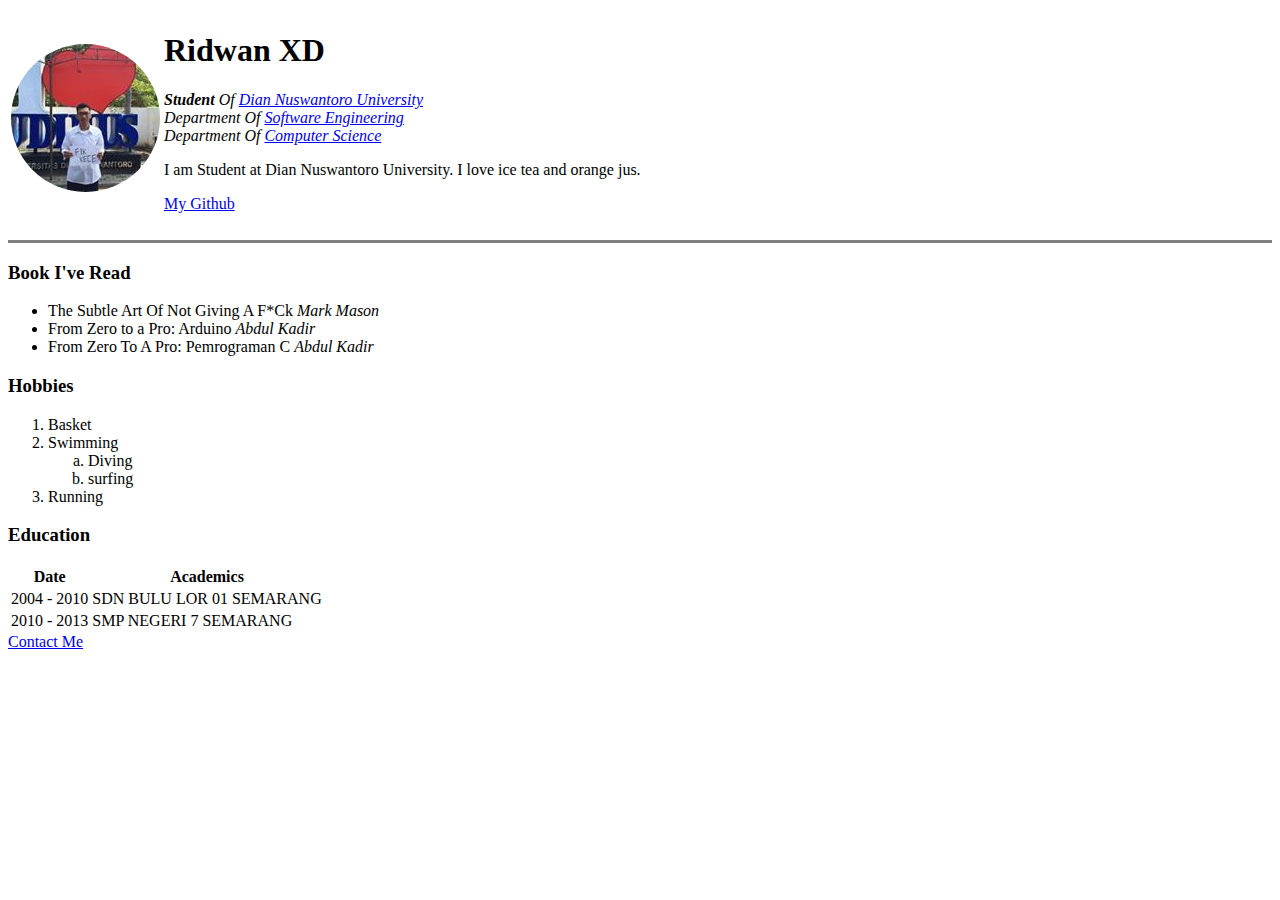
==== HTML - Personal Site/index.html @ 02f3628c "edit book i've read" ====
<!DOCTYPE html>
<!-- language = English -->
<html lang="en">
<head>
    <!-- Standart Encode HTML 5 -->
    <meta charset="UTF-8">
    <!-- Fill context according to device are you use with scale = 1.0  -->
    <meta name="viewport" content="width=device-width, initial-scale=1.0">
    <meta http-equiv="X-UA-Compatible" content="ie=edge">
    <!-- Show in tab browser -->
    <title>My Note</title>
</head>
<!-- Style for rounded img  -->
<style>
    img {
        border-radius: 50%;
    }
</style>
<body>
    <table>
        <tr>
            <td>
                <!-- Tittle in Body -->
                <!-- alt used when src can't access  -->
                <img src="images/profile.jpg" alt="Test">
            </td>
            <td>
                <h1>Ridwan XD</h1>
                <!-- New Paragraf about information University-->
                <p>
                    <!-- Sets paragraf to italic text  -->
                    <em>
                        <strong>Student</strong> Of <a href="https://dinus.ac.id" >Dian Nuswantoro University</a><br>
                        Department Of <a href="https://dinus.ac.id/majors/A11/Teknik-Informatika-S1">Software Engineering</a><br>
                        Department Of <a href="https://dinus.ac.id/faculty/39/computer-science">Computer Science</a>
                        
                    </em>
                </p>
                <!-- New Paragraf about information Myself-->
                <p>
                    I am Student at Dian Nuswantoro University. I love ice tea and orange jus.
                </p>
                <p>
                    <a href="https://github.com/Ridwan22XD">My Github</a>
                </p>
            </td>
        </tr>
    </table>
    
    
    
    
    <!-- Create Horizontal Line -->
    <hr size="3" noshade="true">
    <!-- Sub Title -->
    <h3>Book I've Read</h3>
    <!-- ul sets a unorder list -->
    <ul>
        <li>
            The Subtle Art Of Not Giving A F*Ck <em>Mark Mason</em>
        </li>
        <li>
            From Zero to a Pro: Arduino <em>Abdul Kadir</em>
        </li>
        <li>
            From Zero To A Pro: Pemrograman C <em>Abdul Kadir</em>
        </li>
    </ul>

    <h3>Hobbies</h3>
    <!-- ol sets an orderlist -->
    <ol>
        <li>Basket</li>
        <li>Swimming</li>
        <ol type="a">
            <li>Diving</li>
            <li>surfing</li>
        </ol>
        
        <li>Running</li>
    </ol>

    <h3>Education</h3>
    <table>
        <thead>
            <tr>
                <th>Date</th>
                <th>Academics</th>
            </tr>
        </thead>
        <tbody>
            <tr>
                <td>2004 - 2010</td>
                <td>SDN BULU LOR 01 SEMARANG</td>
            </tr>
            <tr>
                <td>2010 - 2013</td>
                <td>SMP NEGERI 7 SEMARANG</td>
            </tr>
        </tbody>
        <tfoot>

        </tfoot>
    </table>
    

    <!-- Hyperlink to another page with another html in the same folder -->
    <a href="contact.html">Contact Me</a>

    
    

    
</body>
</html>
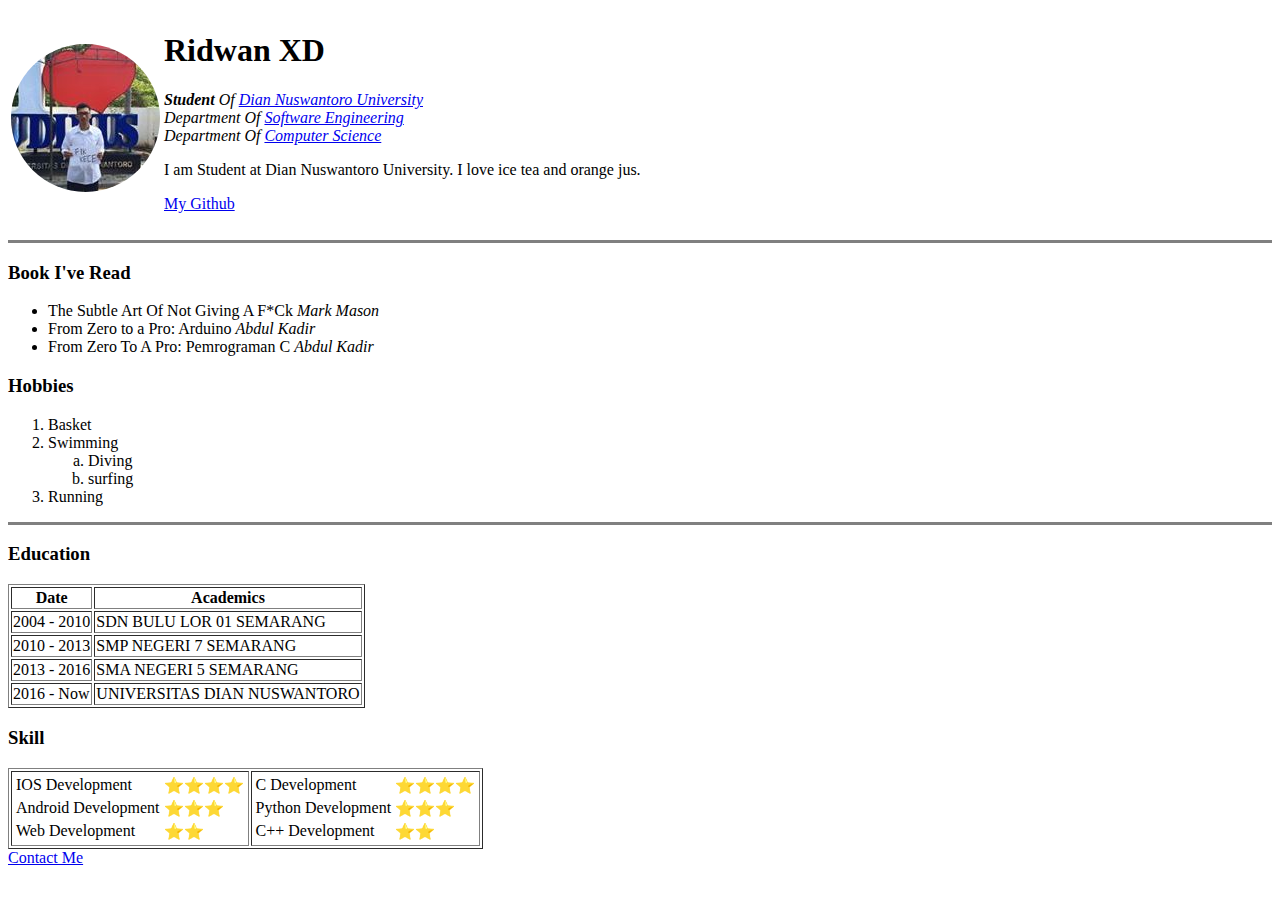
==== commit 3631250f: "nested table and add some education" ====
--- a/HTML - Personal Site/index.html
+++ b/HTML - Personal Site/index.html
@@ -80,8 +80,11 @@
         <li>Running</li>
     </ol>
 
+    <!-- Create Horizontal Line -->
+    <hr size="3" noshade="true">
+
     <h3>Education</h3>
-    <table>
+    <table border="1">
         <thead>
             <tr>
                 <th>Date</th>
@@ -97,10 +100,80 @@
                 <td>2010 - 2013</td>
                 <td>SMP NEGERI 7 SEMARANG</td>
             </tr>
+            <tr>
+                <td>2013 - 2016</td>
+                <td>SMA NEGERI 5 SEMARANG</td>
+            </tr>
+            <tr>
+                <td>2016 - Now</td>
+                <td>UNIVERSITAS DIAN NUSWANTORO</td>
+            </tr>
         </tbody>
         <tfoot>
 
         </tfoot>
+    </table>
+    
+    <h3>Skill</h3>
+    <table border="1">
+        <tr>
+            <td>
+                <table>
+                    <tr>
+                        <td>
+                            IOS Development     
+                        </td>
+                        <td>
+                            ⭐️⭐️⭐️⭐️
+                        </td>
+                    </tr>
+                    <tr>
+                        <td>
+                            Android Development
+                        </td>
+                        <td>
+                            ⭐️⭐️⭐️
+                        </td>
+                    </tr>
+                    <tr>
+                        <td>
+                            Web Development 
+                        </td>
+                        <td>
+                            ⭐️⭐️
+                        </td>
+                    </tr>
+                </table>
+            </td>
+            <td>
+                <table>
+                    <tr>
+                        <td>
+                            C Development     
+                        </td>
+                        <td>
+                            ⭐️⭐️⭐️⭐️
+                        </td>
+                    </tr>
+                    <tr>
+                        <td>
+                            Python Development
+                        </td>
+                        <td>
+                            ⭐️⭐️⭐️
+                        </td>
+                    </tr>
+                    <tr>
+                        <td>
+                            C++ Development 
+                        </td>
+                        <td>
+                            ⭐️⭐️
+                        </td>
+                    </tr>
+                </table>
+            </td>
+        </tr>
     </table>
     
 
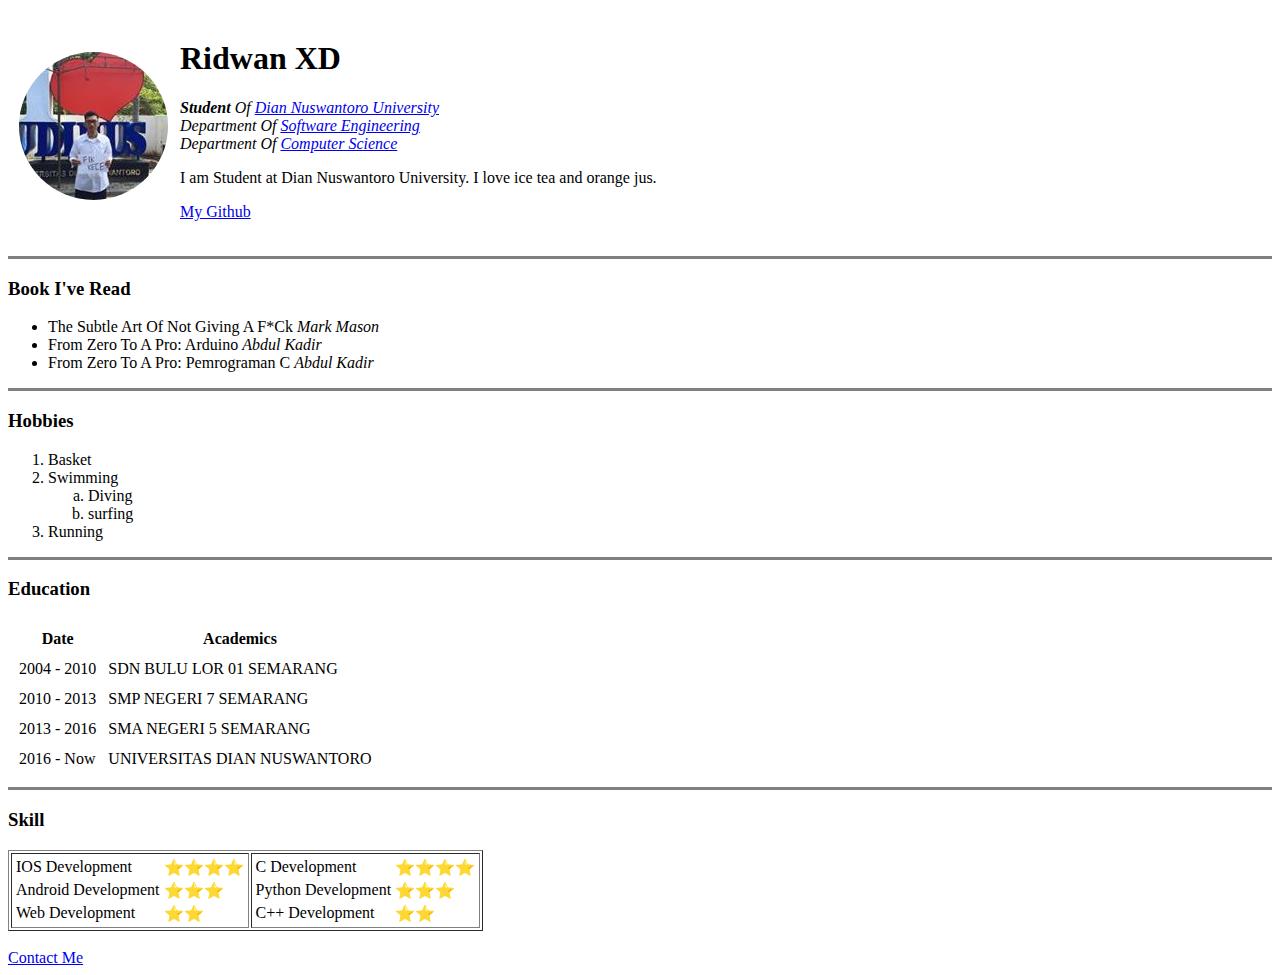
==== commit 41da7393: "add cellspacing every tables" ====
--- a/HTML - Personal Site/index.html
+++ b/HTML - Personal Site/index.html
@@ -16,8 +16,10 @@
         border-radius: 50%;
     }
 </style>
+
+<!-- Body  -->
 <body>
-    <table>
+    <table cellspacing="10">
         <tr>
             <td>
                 <!-- Tittle in Body -->
@@ -48,10 +50,9 @@
     </table>
     
     
-    
-    
     <!-- Create Horizontal Line -->
     <hr size="3" noshade="true">
+
     <!-- Sub Title -->
     <h3>Book I've Read</h3>
     <!-- ul sets a unorder list -->
@@ -60,12 +61,15 @@
             The Subtle Art Of Not Giving A F*Ck <em>Mark Mason</em>
         </li>
         <li>
-            From Zero to a Pro: Arduino <em>Abdul Kadir</em>
+            From Zero To A Pro: Arduino <em>Abdul Kadir</em>
         </li>
         <li>
             From Zero To A Pro: Pemrograman C <em>Abdul Kadir</em>
         </li>
     </ul>
+
+    <!-- Create Horizontal Line -->
+    <hr size="3" noshade="true">
 
     <h3>Hobbies</h3>
     <!-- ol sets an orderlist -->
@@ -84,7 +88,7 @@
     <hr size="3" noshade="true">
 
     <h3>Education</h3>
-    <table border="1">
+    <table cellspacing="10">
         <thead>
             <tr>
                 <th>Date</th>
@@ -114,8 +118,11 @@
         </tfoot>
     </table>
     
+    <!-- Create Horizontal Line -->
+    <hr size="3" noshade="true">
+
     <h3>Skill</h3>
-    <table border="1">
+    <table border="1" >
         <tr>
             <td>
                 <table>
@@ -176,6 +183,7 @@
         </tr>
     </table>
     
+    <br>
 
     <!-- Hyperlink to another page with another html in the same folder -->
     <a href="contact.html">Contact Me</a>
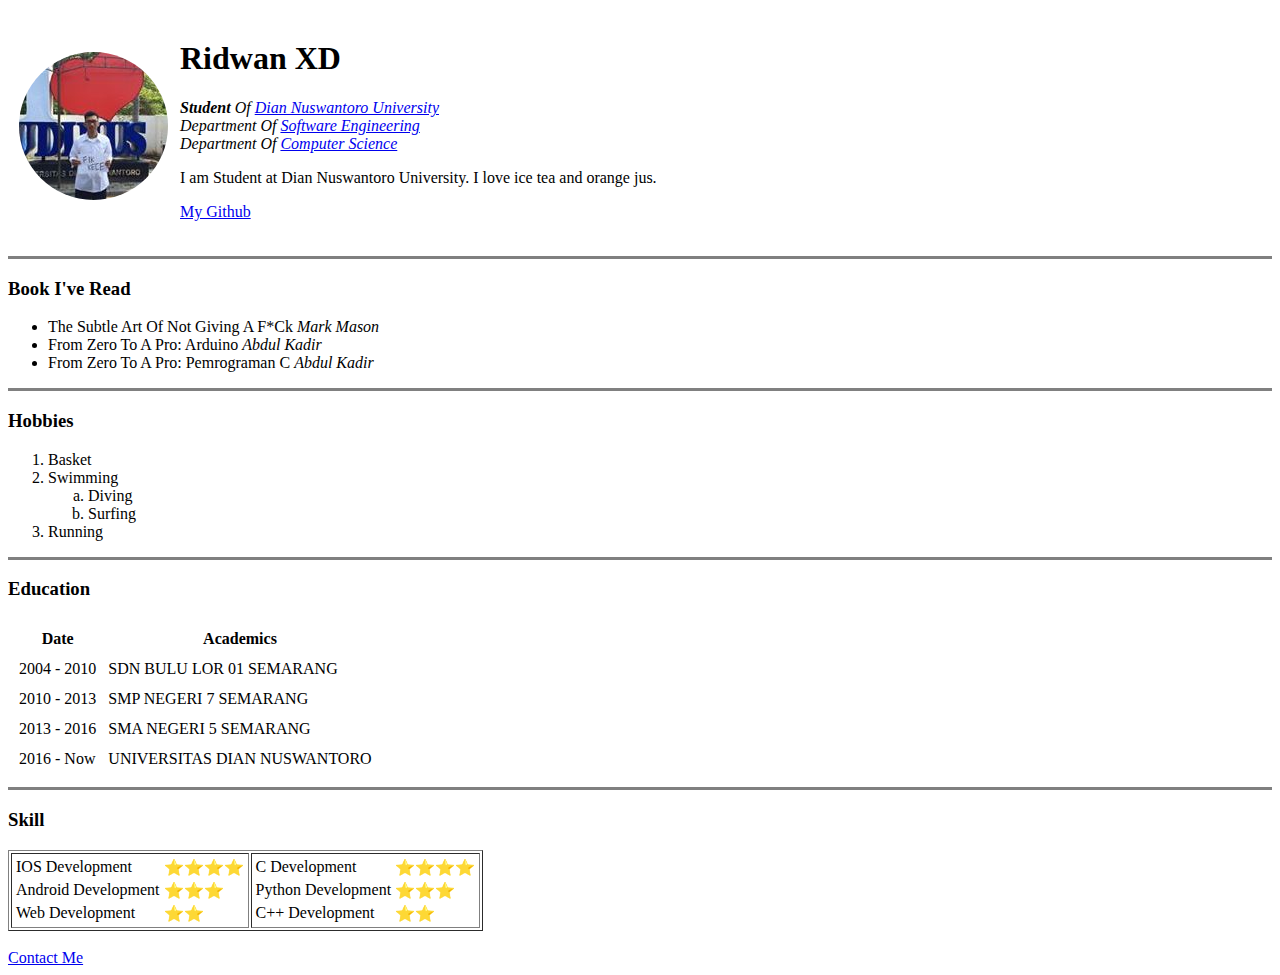
==== commit 2ec04901: "fixing" ====
--- a/HTML - Personal Site/index.html
+++ b/HTML - Personal Site/index.html
@@ -78,7 +78,7 @@
         <li>Swimming</li>
         <ol type="a">
             <li>Diving</li>
-            <li>surfing</li>
+            <li>Surfing</li>
         </ol>
         
         <li>Running</li>
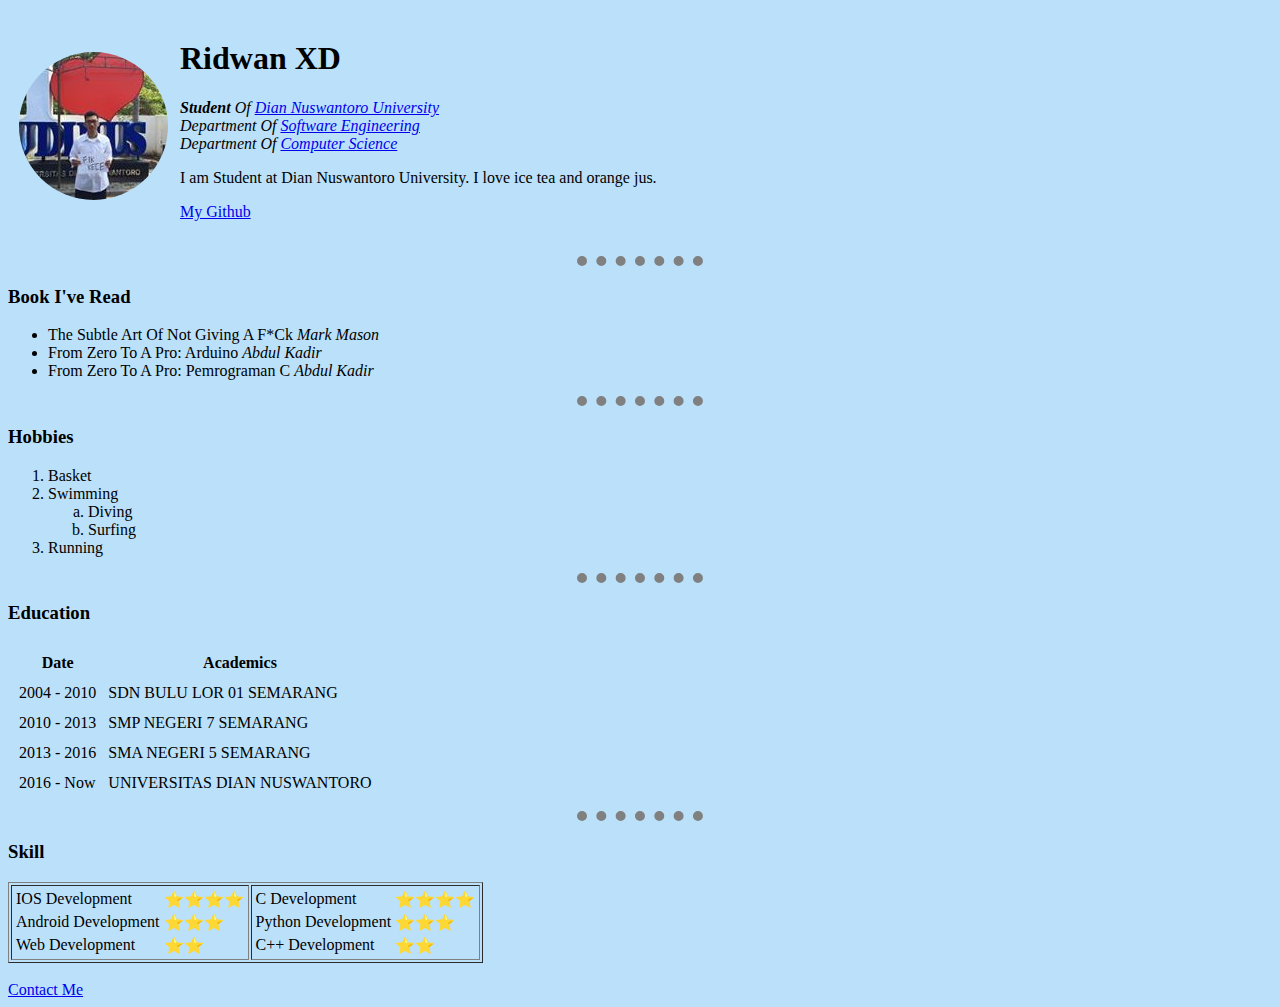
==== commit 2826c605: "add some css in head" ====
--- a/HTML - Personal Site/index.html
+++ b/HTML - Personal Site/index.html
@@ -14,6 +14,19 @@
 <style>
     img {
         border-radius: 50%;
+    }
+
+    body {
+        background-color: #bbe1fa;
+    }
+
+    hr {
+        background-color: #bbe1fa ;
+        border-style: none;
+        border-top-style: dotted;
+        width: 10%;
+        border-width: 10px;
+            
     }
 </style>
 
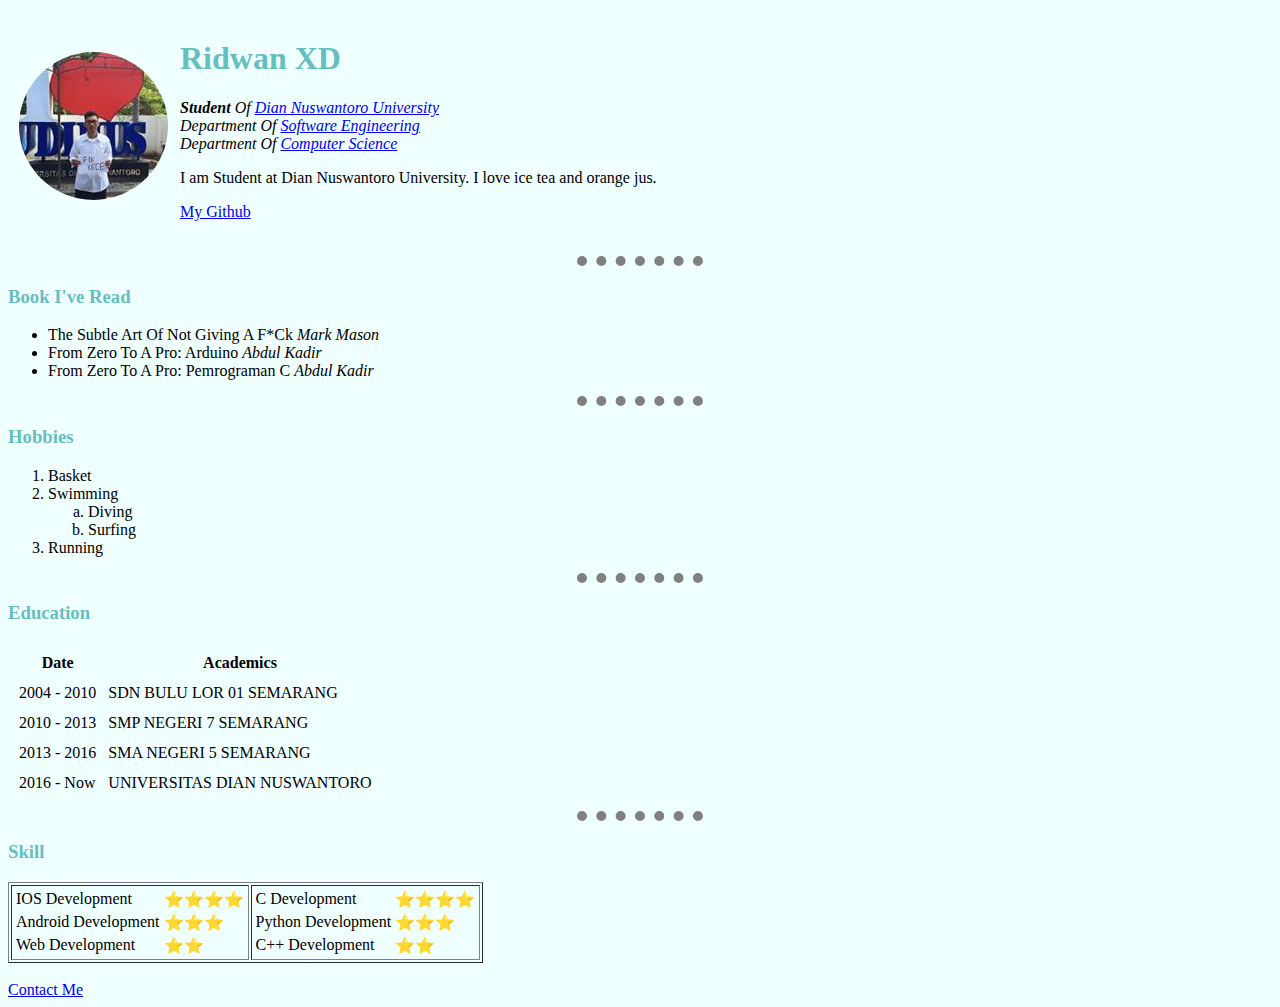
==== commit 0e0c88ed: "external css" ====
--- a/HTML - Personal Site/index.html
+++ b/HTML - Personal Site/index.html
@@ -9,26 +9,9 @@
     <meta http-equiv="X-UA-Compatible" content="ie=edge">
     <!-- Show in tab browser -->
     <title>My Note</title>
+    <link rel="stylesheet" href="css/style.css">
+
 </head>
-<!-- Style for rounded img  -->
-<style>
-    img {
-        border-radius: 50%;
-    }
-
-    body {
-        background-color: #bbe1fa;
-    }
-
-    hr {
-        background-color: #bbe1fa ;
-        border-style: none;
-        border-top-style: dotted;
-        width: 10%;
-        border-width: 10px;
-            
-    }
-</style>
 
 <!-- Body  -->
 <body>
--- a/HTML - Personal Site/css/style.css
+++ b/HTML - Personal Site/css/style.css
@@ -0,0 +1,27 @@
+
+/* Style for rounded img */
+img {
+    border-radius: 50%;
+}
+
+body {
+    background-color: azure;
+}
+
+hr {
+    background-color: azure;
+    border-style: none;
+    border-top-style: dotted;
+    border-color: grey;
+    width: 10%;
+    border-width: 10px;
+        
+}
+
+h1 {
+    color: #66BFBF;
+}
+
+h3 {
+    color: #66BFBF;
+}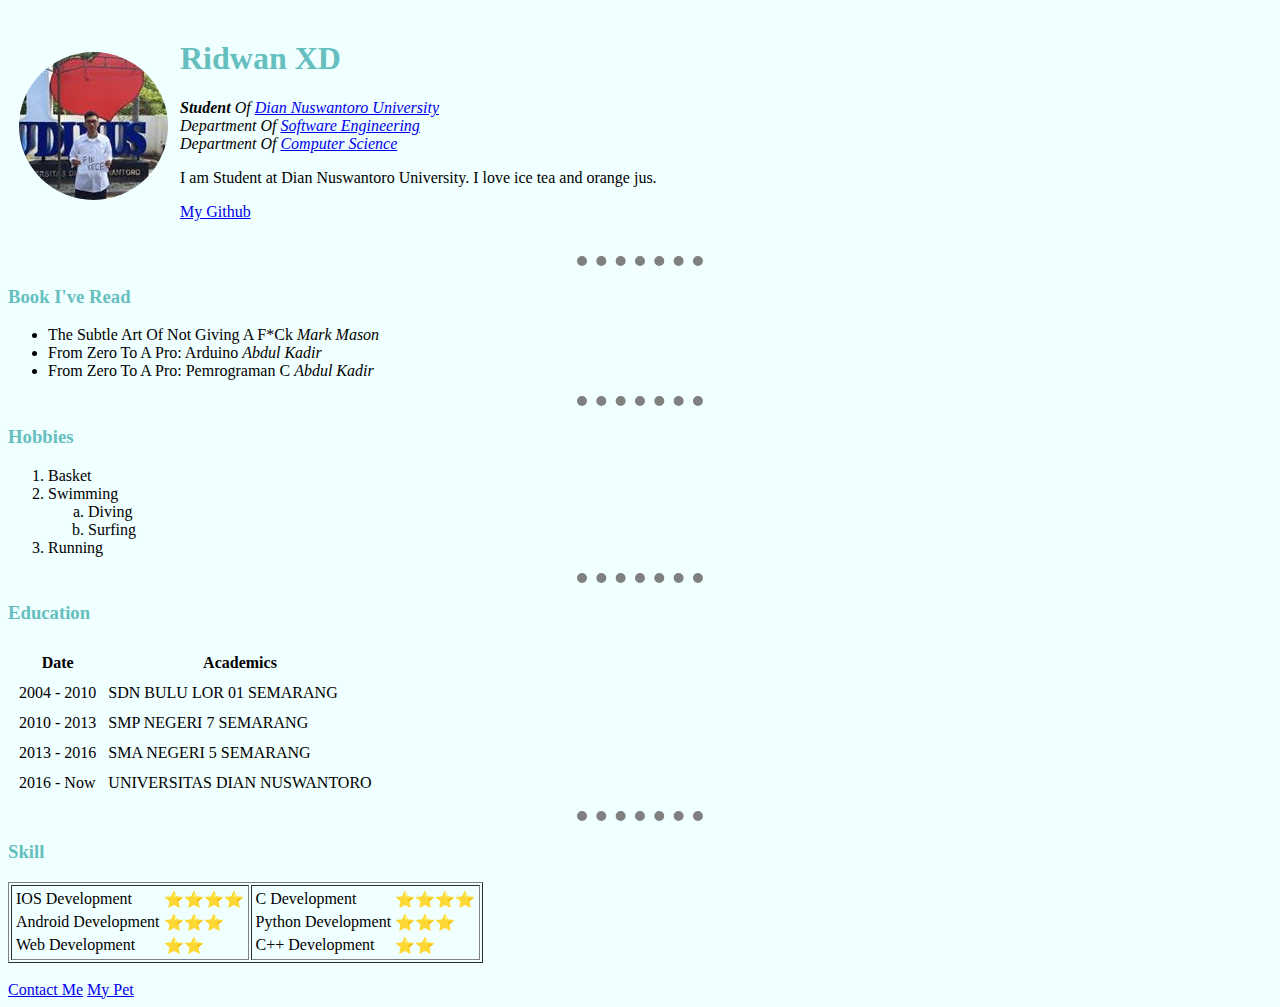
==== commit b0c37a92: "styling pet.html using petStyle.css" ====
--- a/HTML - Personal Site/index.html
+++ b/HTML - Personal Site/index.html
@@ -184,6 +184,8 @@
     <!-- Hyperlink to another page with another html in the same folder -->
     <a href="contact.html">Contact Me</a>
 
+    <a href="petSite/pet.html">My Pet</a>
+
     
     
 
